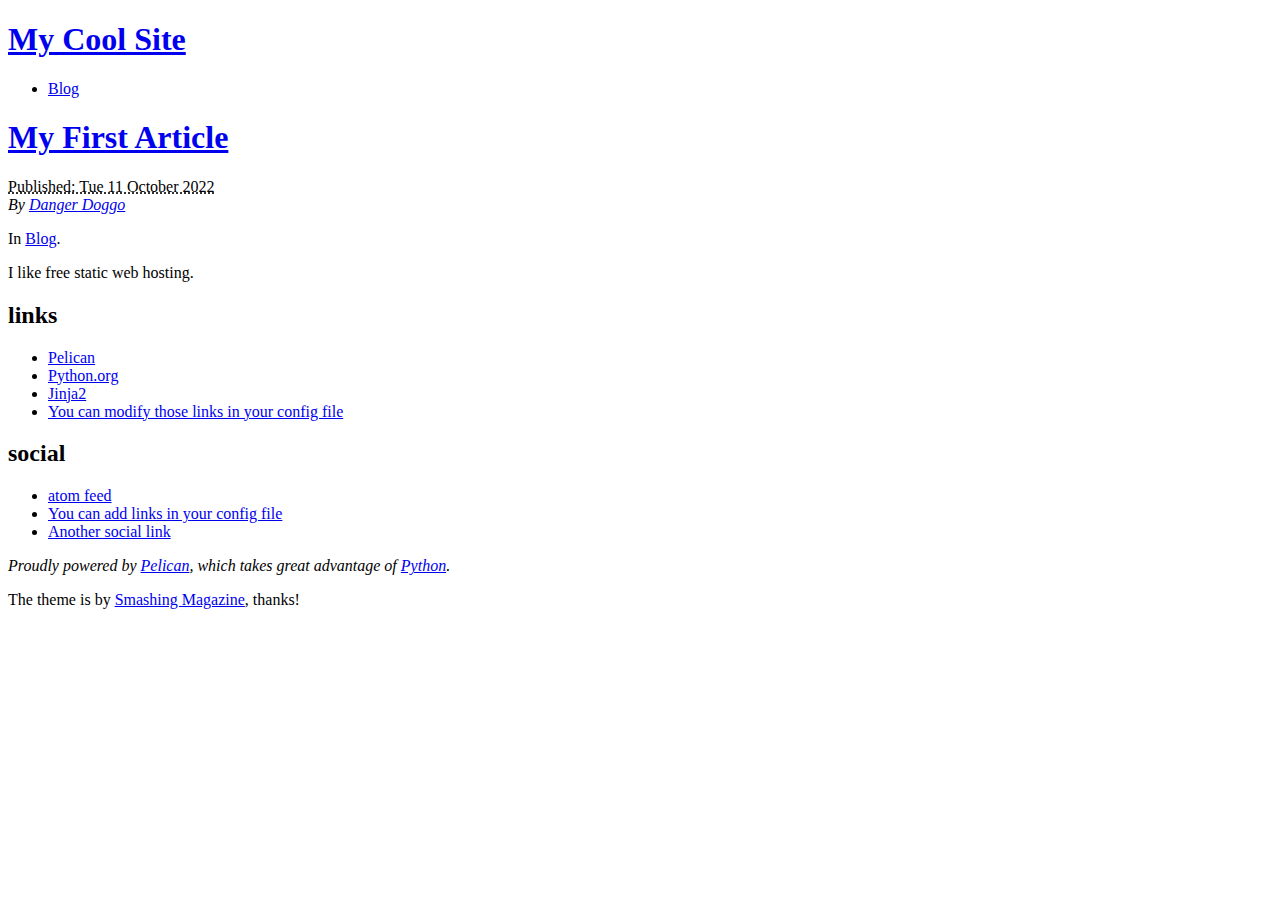
==== index.html @ 09bab9e3 "Generate Pelican site" ====
<!DOCTYPE html>
<html lang="en">
<head>
        <meta charset="utf-8" />
        <meta name="viewport" content="width=device-width, initial-scale=1.0" />
        <meta name="generator" content="Pelican" />
        <title>My Cool Site</title>
        <link rel="stylesheet" href="https://github.com/EricWeber33/EricWeber33.github.io/theme/css/main.css" />
        <link href="https://github.com/EricWeber33/EricWeber33.github.io/feeds/all.atom.xml" type="application/atom+xml" rel="alternate" title="My Cool Site Atom Feed" />
</head>

<body id="index" class="home">
        <header id="banner" class="body">
                <h1><a href="https://github.com/EricWeber33/EricWeber33.github.io/">My Cool Site</a></h1>
                <nav><ul>
                    <li><a href="https://github.com/EricWeber33/EricWeber33.github.io/category/blog.html">Blog</a></li>
                </ul></nav>
        </header><!-- /#banner -->

            <aside id="featured" class="body">
                <article>
                    <h1 class="entry-title"><a href="https://github.com/EricWeber33/EricWeber33.github.io/my-first-article.html">My First Article</a></h1>
<footer class="post-info">
        <abbr class="published" title="2022-10-11T07:10:00-06:00">
                Published: Tue 11 October 2022
        </abbr>

        <address class="vcard author">
                By                         <a class="url fn" href="https://github.com/EricWeber33/EricWeber33.github.io/author/danger-doggo.html">Danger Doggo</a>
        </address>
<p>In <a href="https://github.com/EricWeber33/EricWeber33.github.io/category/blog.html">Blog</a>.</p>

</footer><!-- /.post-info --><p>I like free static web hosting.</p>                </article>
            </aside><!-- /#featured -->
        <section id="extras" class="body">
                <div class="blogroll">
                        <h2>links</h2>
                        <ul>
                            <li><a href="https://getpelican.com/">Pelican</a></li>
                            <li><a href="https://www.python.org/">Python.org</a></li>
                            <li><a href="https://palletsprojects.com/p/jinja/">Jinja2</a></li>
                            <li><a href="#">You can modify those links in your config file</a></li>
                        </ul>
                </div><!-- /.blogroll -->
                <div class="social">
                        <h2>social</h2>
                        <ul>
                            <li><a href="https://github.com/EricWeber33/EricWeber33.github.io/feeds/all.atom.xml" type="application/atom+xml" rel="alternate">atom feed</a></li>

                            <li><a href="#">You can add links in your config file</a></li>
                            <li><a href="#">Another social link</a></li>
                        </ul>
                </div><!-- /.social -->
        </section><!-- /#extras -->

        <footer id="contentinfo" class="body">
                <address id="about" class="vcard body">
                Proudly powered by <a href="https://getpelican.com/">Pelican</a>, which takes great advantage of <a href="https://www.python.org/">Python</a>.
                </address><!-- /#about -->

                <p>The theme is by <a href="https://www.smashingmagazine.com/2009/08/designing-a-html-5-layout-from-scratch/">Smashing Magazine</a>, thanks!</p>
        </footer><!-- /#contentinfo -->

</body>
</html>
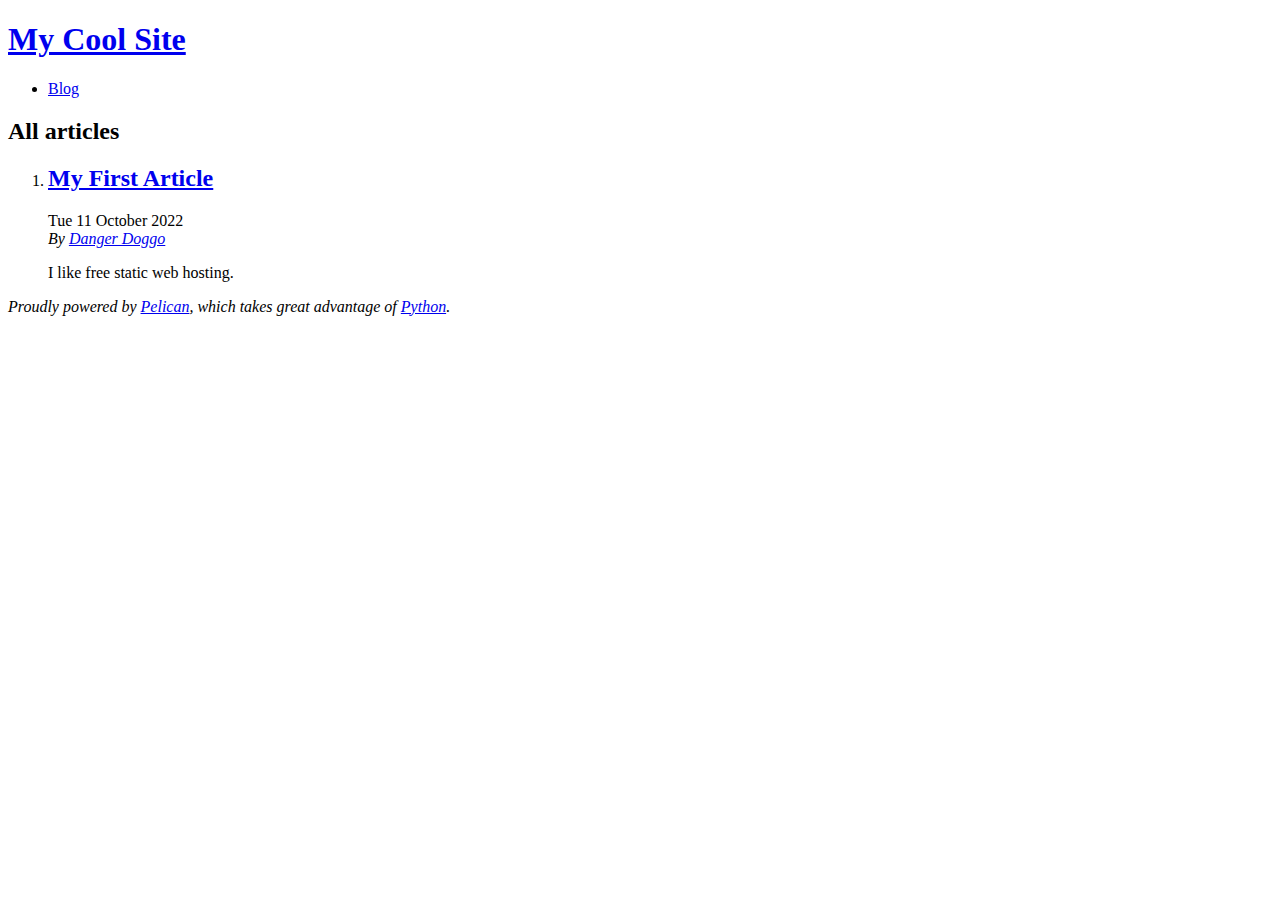
==== commit c3e34329: "Generate Pelican site" ====
--- a/index.html
+++ b/index.html
@@ -1,65 +1,42 @@
 <!DOCTYPE html>
 <html lang="en">
 <head>
+        <title>My Cool Site</title>
         <meta charset="utf-8" />
-        <meta name="viewport" content="width=device-width, initial-scale=1.0" />
         <meta name="generator" content="Pelican" />
-        <title>My Cool Site</title>
-        <link rel="stylesheet" href="https://github.com/EricWeber33/EricWeber33.github.io/theme/css/main.css" />
-        <link href="https://github.com/EricWeber33/EricWeber33.github.io/feeds/all.atom.xml" type="application/atom+xml" rel="alternate" title="My Cool Site Atom Feed" />
+        <link href="https://github.com/EricWeber33/EricWeber33.github.io/feeds/all.atom.xml" type="application/atom+xml" rel="alternate" title="My Cool Site Full Atom Feed" />
+
+  <link rel="stylesheet" type="text/css" href="https://github.com/EricWeber33/EricWeber33.github.io/theme/style.css" />
 </head>
 
 <body id="index" class="home">
         <header id="banner" class="body">
                 <h1><a href="https://github.com/EricWeber33/EricWeber33.github.io/">My Cool Site</a></h1>
-                <nav><ul>
-                    <li><a href="https://github.com/EricWeber33/EricWeber33.github.io/category/blog.html">Blog</a></li>
-                </ul></nav>
         </header><!-- /#banner -->
+        <nav id="menu"><ul>
+            <li><a href="https://github.com/EricWeber33/EricWeber33.github.io/category/blog.html">Blog</a></li>
+        </ul></nav><!-- /#menu -->
+<section id="content">
+<h2>All articles</h2>
 
-            <aside id="featured" class="body">
-                <article>
-                    <h1 class="entry-title"><a href="https://github.com/EricWeber33/EricWeber33.github.io/my-first-article.html">My First Article</a></h1>
-<footer class="post-info">
-        <abbr class="published" title="2022-10-11T07:10:00-06:00">
-                Published: Tue 11 October 2022
-        </abbr>
-
-        <address class="vcard author">
-                By                         <a class="url fn" href="https://github.com/EricWeber33/EricWeber33.github.io/author/danger-doggo.html">Danger Doggo</a>
-        </address>
-<p>In <a href="https://github.com/EricWeber33/EricWeber33.github.io/category/blog.html">Blog</a>.</p>
-
-</footer><!-- /.post-info --><p>I like free static web hosting.</p>                </article>
-            </aside><!-- /#featured -->
-        <section id="extras" class="body">
-                <div class="blogroll">
-                        <h2>links</h2>
-                        <ul>
-                            <li><a href="https://getpelican.com/">Pelican</a></li>
-                            <li><a href="https://www.python.org/">Python.org</a></li>
-                            <li><a href="https://palletsprojects.com/p/jinja/">Jinja2</a></li>
-                            <li><a href="#">You can modify those links in your config file</a></li>
-                        </ul>
-                </div><!-- /.blogroll -->
-                <div class="social">
-                        <h2>social</h2>
-                        <ul>
-                            <li><a href="https://github.com/EricWeber33/EricWeber33.github.io/feeds/all.atom.xml" type="application/atom+xml" rel="alternate">atom feed</a></li>
-
-                            <li><a href="#">You can add links in your config file</a></li>
-                            <li><a href="#">Another social link</a></li>
-                        </ul>
-                </div><!-- /.social -->
-        </section><!-- /#extras -->
-
+<ol id="post-list">
+        <li><article class="hentry">
+                <header> <h2 class="entry-title"><a href="https://github.com/EricWeber33/EricWeber33.github.io/my-first-article.html" rel="bookmark" title="Permalink to My First Article">My First Article</a></h2> </header>
+                <footer class="post-info">
+                    <time class="published" datetime="2022-10-11T07:10:00-06:00"> Tue 11 October 2022 </time>
+                    <address class="vcard author">By
+                        <a class="url fn" href="https://github.com/EricWeber33/EricWeber33.github.io/author/danger-doggo.html">Danger Doggo</a>
+                    </address>
+                </footer><!-- /.post-info -->
+                <div class="entry-content"> <p>I like free static web hosting.</p> </div><!-- /.entry-content -->
+        </article></li>
+</ol><!-- /#posts-list -->
+</section><!-- /#content -->
         <footer id="contentinfo" class="body">
                 <address id="about" class="vcard body">
-                Proudly powered by <a href="https://getpelican.com/">Pelican</a>, which takes great advantage of <a href="https://www.python.org/">Python</a>.
+                Proudly powered by <a href="https://getpelican.com/">Pelican</a>,
+                which takes great advantage of <a href="https://www.python.org/">Python</a>.
                 </address><!-- /#about -->
-
-                <p>The theme is by <a href="https://www.smashingmagazine.com/2009/08/designing-a-html-5-layout-from-scratch/">Smashing Magazine</a>, thanks!</p>
         </footer><!-- /#contentinfo -->
-
 </body>
 </html>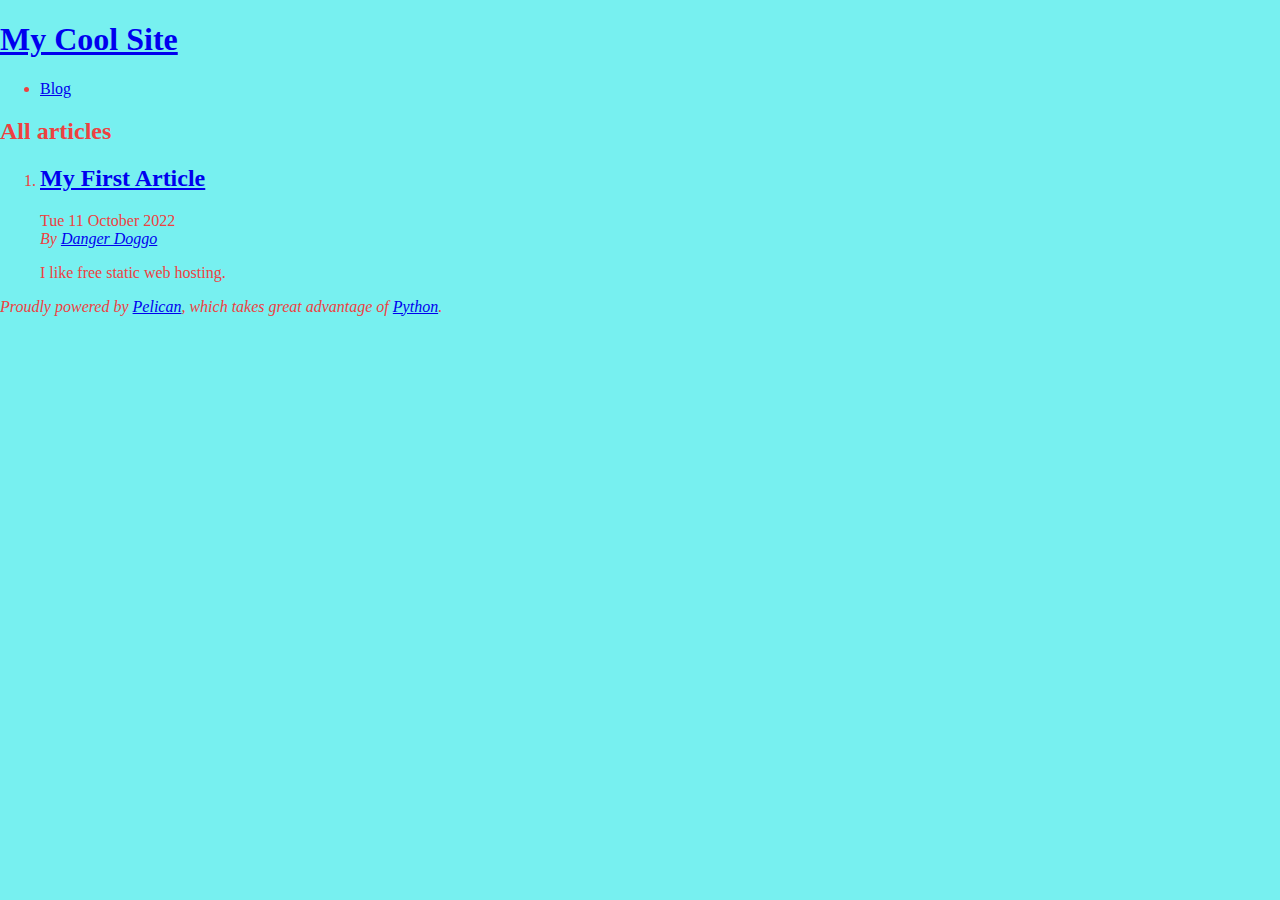
==== commit 3c3ec057: "Generate Pelican site" ====
--- a/index.html
+++ b/index.html
@@ -4,28 +4,28 @@
         <title>My Cool Site</title>
         <meta charset="utf-8" />
         <meta name="generator" content="Pelican" />
-        <link href="https://github.com/EricWeber33/EricWeber33.github.io/feeds/all.atom.xml" type="application/atom+xml" rel="alternate" title="My Cool Site Full Atom Feed" />
+        <link href="https://ericweber33.github.io/feeds/all.atom.xml" type="application/atom+xml" rel="alternate" title="My Cool Site Full Atom Feed" />
 
-  <link rel="stylesheet" type="text/css" href="https://github.com/EricWeber33/EricWeber33.github.io/theme/style.css" />
+  <link rel="stylesheet" type="text/css" href="https://ericweber33.github.io/theme/style.css" />
 </head>
 
 <body id="index" class="home">
         <header id="banner" class="body">
-                <h1><a href="https://github.com/EricWeber33/EricWeber33.github.io/">My Cool Site</a></h1>
+                <h1><a href="https://ericweber33.github.io/">My Cool Site</a></h1>
         </header><!-- /#banner -->
         <nav id="menu"><ul>
-            <li><a href="https://github.com/EricWeber33/EricWeber33.github.io/category/blog.html">Blog</a></li>
+            <li><a href="https://ericweber33.github.io/category/blog.html">Blog</a></li>
         </ul></nav><!-- /#menu -->
 <section id="content">
 <h2>All articles</h2>
 
 <ol id="post-list">
         <li><article class="hentry">
-                <header> <h2 class="entry-title"><a href="https://github.com/EricWeber33/EricWeber33.github.io/my-first-article.html" rel="bookmark" title="Permalink to My First Article">My First Article</a></h2> </header>
+                <header> <h2 class="entry-title"><a href="https://ericweber33.github.io/my-first-article.html" rel="bookmark" title="Permalink to My First Article">My First Article</a></h2> </header>
                 <footer class="post-info">
                     <time class="published" datetime="2022-10-11T07:10:00-06:00"> Tue 11 October 2022 </time>
                     <address class="vcard author">By
-                        <a class="url fn" href="https://github.com/EricWeber33/EricWeber33.github.io/author/danger-doggo.html">Danger Doggo</a>
+                        <a class="url fn" href="https://ericweber33.github.io/author/danger-doggo.html">Danger Doggo</a>
                     </address>
                 </footer><!-- /.post-info -->
                 <div class="entry-content"> <p>I like free static web hosting.</p> </div><!-- /.entry-content -->
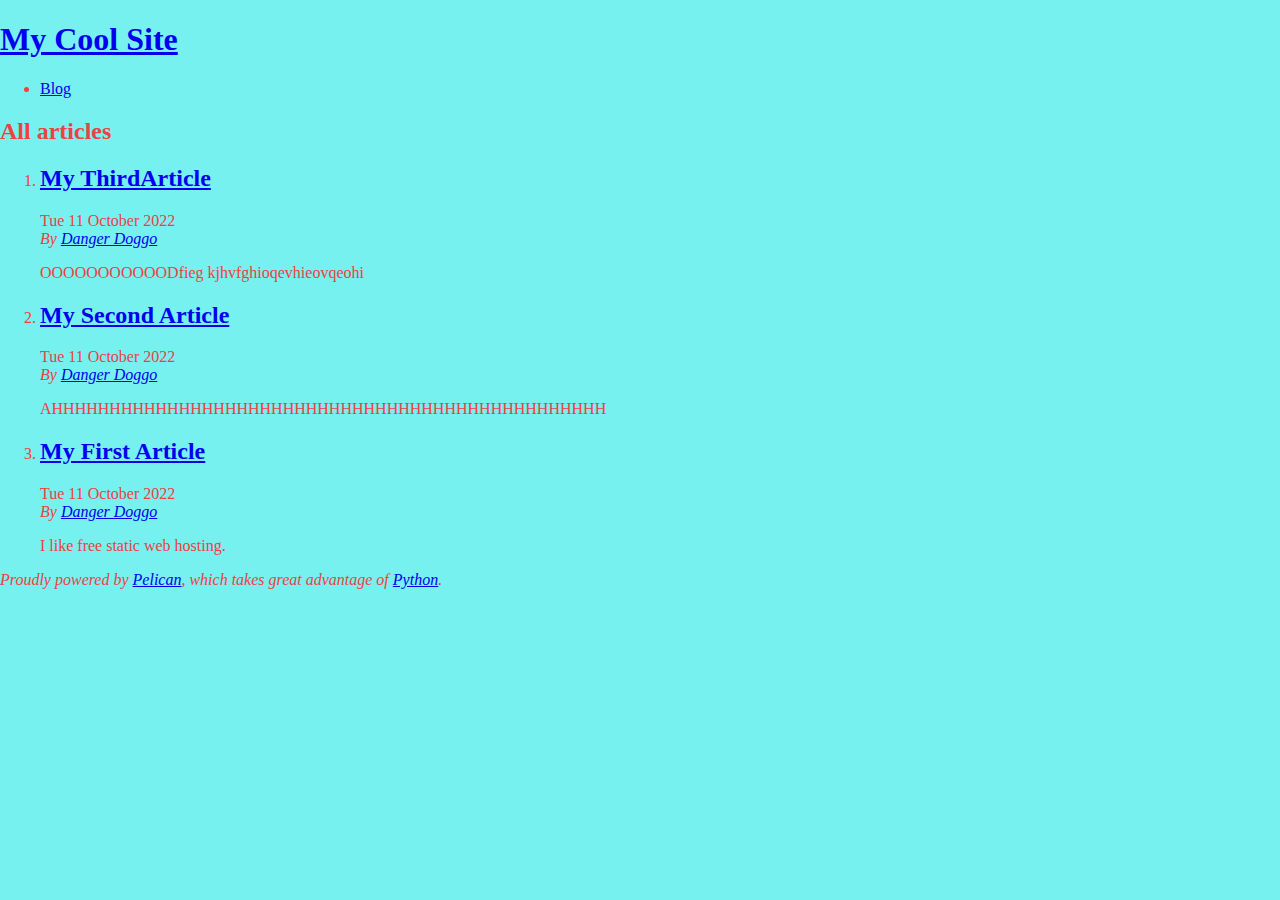
==== commit e089c6da: "Generate Pelican site" ====
--- a/index.html
+++ b/index.html
@@ -21,6 +21,27 @@
 
 <ol id="post-list">
         <li><article class="hentry">
+                <header> <h2 class="entry-title"><a href="https://ericweber33.github.io/my-thirdarticle.html" rel="bookmark" title="Permalink to My ThirdArticle">My ThirdArticle</a></h2> </header>
+                <footer class="post-info">
+                    <time class="published" datetime="2022-10-11T07:55:00-06:00"> Tue 11 October 2022 </time>
+                    <address class="vcard author">By
+                        <a class="url fn" href="https://ericweber33.github.io/author/danger-doggo.html">Danger Doggo</a>
+                    </address>
+                </footer><!-- /.post-info -->
+                <div class="entry-content"> <p>OOOOOOOOOOODfieg
+kjhvfghioqevhieovqeohi</p> </div><!-- /.entry-content -->
+        </article></li>
+        <li><article class="hentry">
+                <header> <h2 class="entry-title"><a href="https://ericweber33.github.io/my-second-article.html" rel="bookmark" title="Permalink to My Second Article">My Second Article</a></h2> </header>
+                <footer class="post-info">
+                    <time class="published" datetime="2022-10-11T07:50:00-06:00"> Tue 11 October 2022 </time>
+                    <address class="vcard author">By
+                        <a class="url fn" href="https://ericweber33.github.io/author/danger-doggo.html">Danger Doggo</a>
+                    </address>
+                </footer><!-- /.post-info -->
+                <div class="entry-content"> <p>AHHHHHHHHHHHHHHHHHHHHHHHHHHHHHHHHHHHHHHHHHHHHHHHH</p> </div><!-- /.entry-content -->
+        </article></li>
+        <li><article class="hentry">
                 <header> <h2 class="entry-title"><a href="https://ericweber33.github.io/my-first-article.html" rel="bookmark" title="Permalink to My First Article">My First Article</a></h2> </header>
                 <footer class="post-info">
                     <time class="published" datetime="2022-10-11T07:10:00-06:00"> Tue 11 October 2022 </time>
